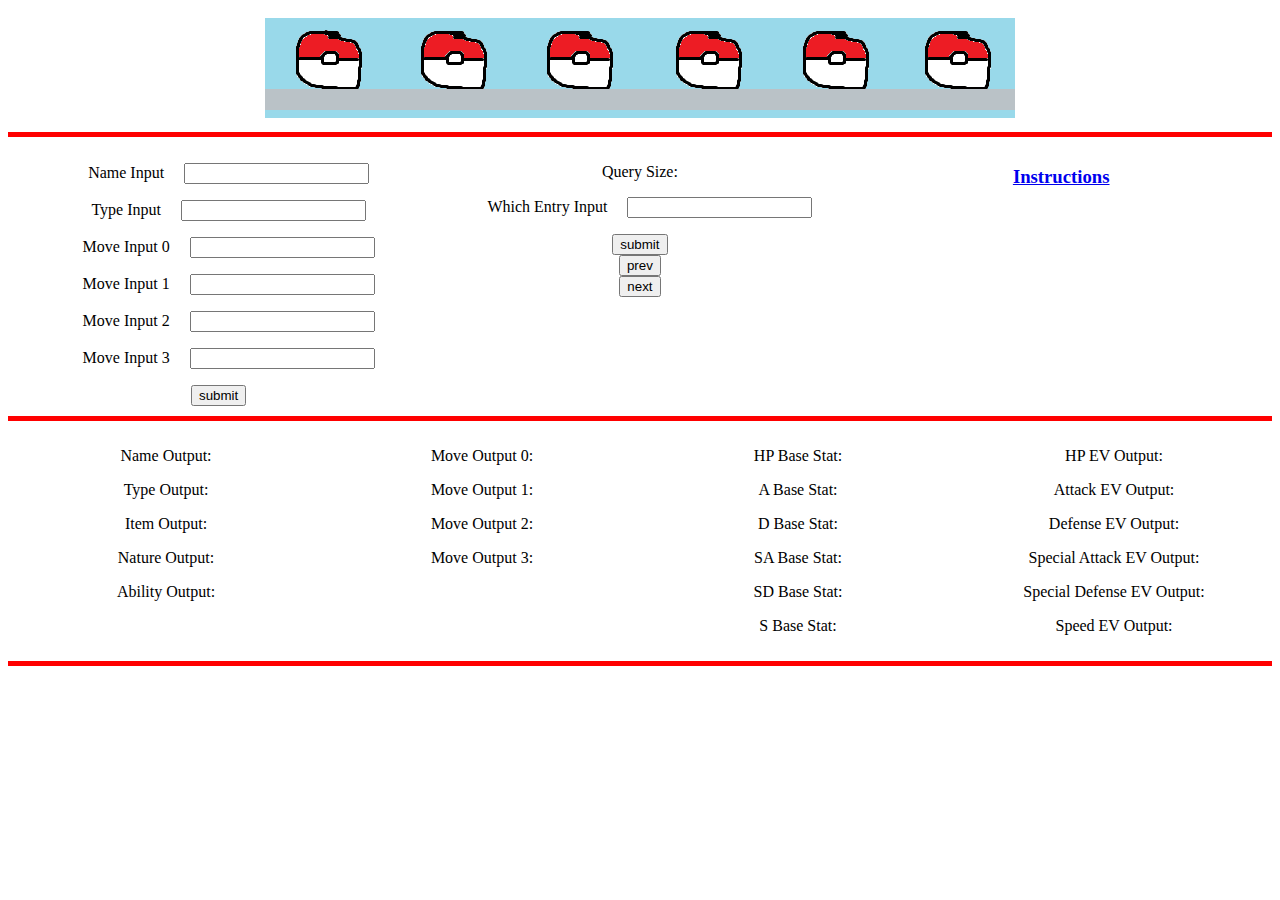
==== mapperPage.html @ 3ea3142a "break main page into 3" ====
<!DOCTYPE html>

<html>

<head>
	<meta charset="utf-8">
    <link rel="stylesheet" type="text/css" href="mapper/css/main.css">
	<link rel="stylesheet" type="text/css" href="css/gridFrame.css">
	<script src="https://ajax.googleapis.com/ajax/libs/jquery/3.1.1/jquery.min.js"></script>
	<script src = "mapper/js/loadData.js"></script>
</head>

<body>		
	<div class = "grid">	
		<div class = "row">
			<div class = "col-1">
			</div>
			<div class = "col-10">
			
			<div class = "BannerArt">
				<img src= "images/CrudeBanner.png" alt="app picture" href = "https://github.com/chulchultrain/FactoryHead"> 
			</div>
			
			</div>
			<div class = "col-1">
			</div>
		</div>

		
		
		<div id = "MapDiv" class = "row">
			<div class = "col-4">
				<form id = "entryInputForm"  onsubmit = "return CalculateEntryQuery();">
				</form>
			</div>
			<div class = "col-4">
				<form id = 'querySizeForm'>
				</form>	
				<form id = "whichEntryForm" onsubmit = "return GetSelectedEntry();">
				</form>				
				<form id = "prevEntryForm" onsubmit = "return GetPrevEntry();">
				</form>
				<form id = "nextEntryForm" onsubmit = "return GetNextEntry();">
				</form>
			</div>
			<div class = "col-4">
				<h3 id = "mapperHelp">
					
				</h3>
			</div>
		</div>
		
		<div id = "outputDiv" class = "row">
			<div id = "entryOutputPart0" class = "col-3">
			</div>
			<div id = "entryOutputPart1" class = "col-3">
			</div>
			<div id = "entryOutputPart2" class = "col-3">
			</div>
			<div id = "entryOutputPart3" class = "col-3">
			</div>
		</div>
		
	</div>	
	
	
	<script src = "mapper/js/dynamicBuild.js"></script>
</body>

</html>
---- mapper/css/main.css ----
.BannerArt {
	width: 750px;
	margin-left: auto;
	margin-right: auto;
}

#entryInputForm,#querySizeForm,#whichEntryForm,#entryOutputForm {
	margin-left: auto;
	margin-right: auto;
	text-align:center;

}


.outputDescriptionClass {
	#padding:200px;
	margin:20px;
	#color:yellow;
	#background:linear-gradient(to bottom,blue,red);
}

.inputDescriptionClass {
	#width:200px;
	#height:200px;
	#padding-bottom:100px;
	#margin-bottom:50px;
	#background:black;
	#color:white;
	margin:20px;
}
---- css/gridFrame.css ----
* {
	-webkit-box-sizing: border-box;
	-moz-box-sizing: border-box;
	-ms-box-sizing: border-box;
	box-sizing: border-box;
}

.grid {
	width:100%;
}

.row {
	width: 100%;
	display:flex;
	flex-wrap:wrap;
	overflow:auto;
	border-bottom: 5px solid red !important;
	text-align:center;
}

.col-1, .col-2, .col-3, .col-4, .col-5, .col-6, .col-7, .col-8, .col-9, .col-10, .col-11, .col-12 {
	padding: 10px;
}



.col-1 {
	width: 8.33%;
}

.col-2 {
	width: 16.66%;	
}

.col-3 {
	width: 25%;
}

.col-4 {
	width: 33.33%;	
}

.col-5 {
	width: 41.66%;
}

.col-6 {
	width: 50%;	
}

.col-7 {
	width: 58.33%;
}

.col-8{
	width: 66.66%;	
}

.col-9 {
	width: 75%;
}

.col-10 {
	width: 83.33%;	
}

.col-11 {
	width: 91.66%;
}

.col-12 {
	width: 100%;	
}
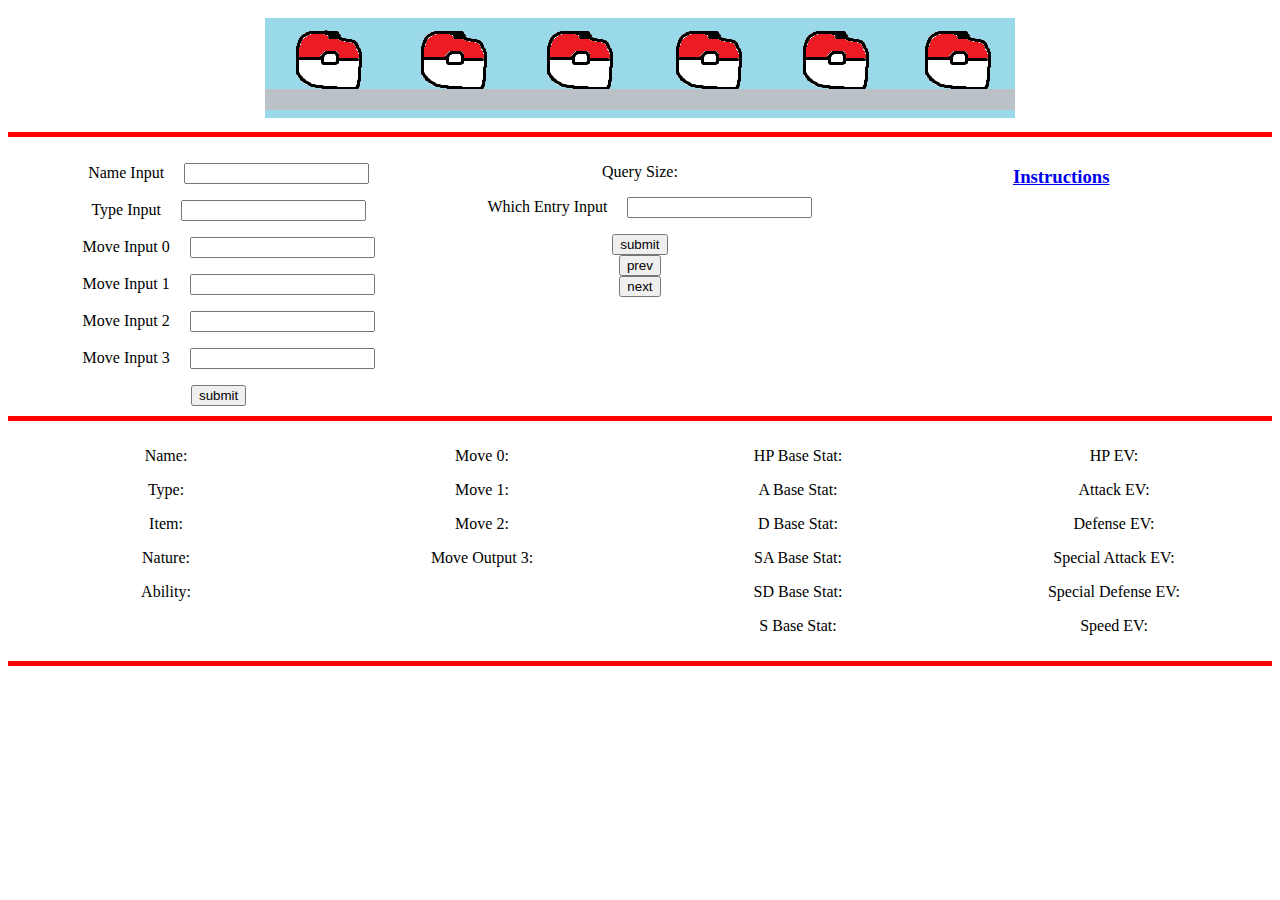
==== commit 9ac7f750: "Start of statisticResolver Page." ====
--- a/mapperPage.html
+++ b/mapperPage.html
@@ -7,7 +7,7 @@
     <link rel="stylesheet" type="text/css" href="mapper/css/main.css">
 	<link rel="stylesheet" type="text/css" href="css/gridFrame.css">
 	<script src="https://ajax.googleapis.com/ajax/libs/jquery/3.1.1/jquery.min.js"></script>
-	<script src = "mapper/js/loadData.js"></script>
+	<script src = "mapper/js/mapperModule.js"></script>
 </head>
 
 <body>		
@@ -18,7 +18,7 @@
 			<div class = "col-10">
 			
 			<div class = "BannerArt">
-				<img src= "images/CrudeBanner.png" alt="app picture" href = "https://github.com/chulchultrain/FactoryHead"> 
+				<img src= "images/CrudeBanner.png" alt="app picture" href = "https://github.com/chulchultrain/FactoryHead"> <!-- Need fix cuz not a link -->
 			</div>
 			
 			</div>
@@ -30,7 +30,7 @@
 		
 		<div id = "MapDiv" class = "row">
 			<div class = "col-4">
-				<form id = "entryInputForm"  onsubmit = "return CalculateEntryQuery();">
+				<form id = "entryInputForm"  onsubmit = "return EntryFormSubmit();">
 				</form>
 			</div>
 			<div class = "col-4">
@@ -65,6 +65,7 @@
 	
 	
 	<script src = "mapper/js/dynamicBuild.js"></script>
+	<script src = "mapper/js/bridge.js"></script>
 </body>
 
 </html>